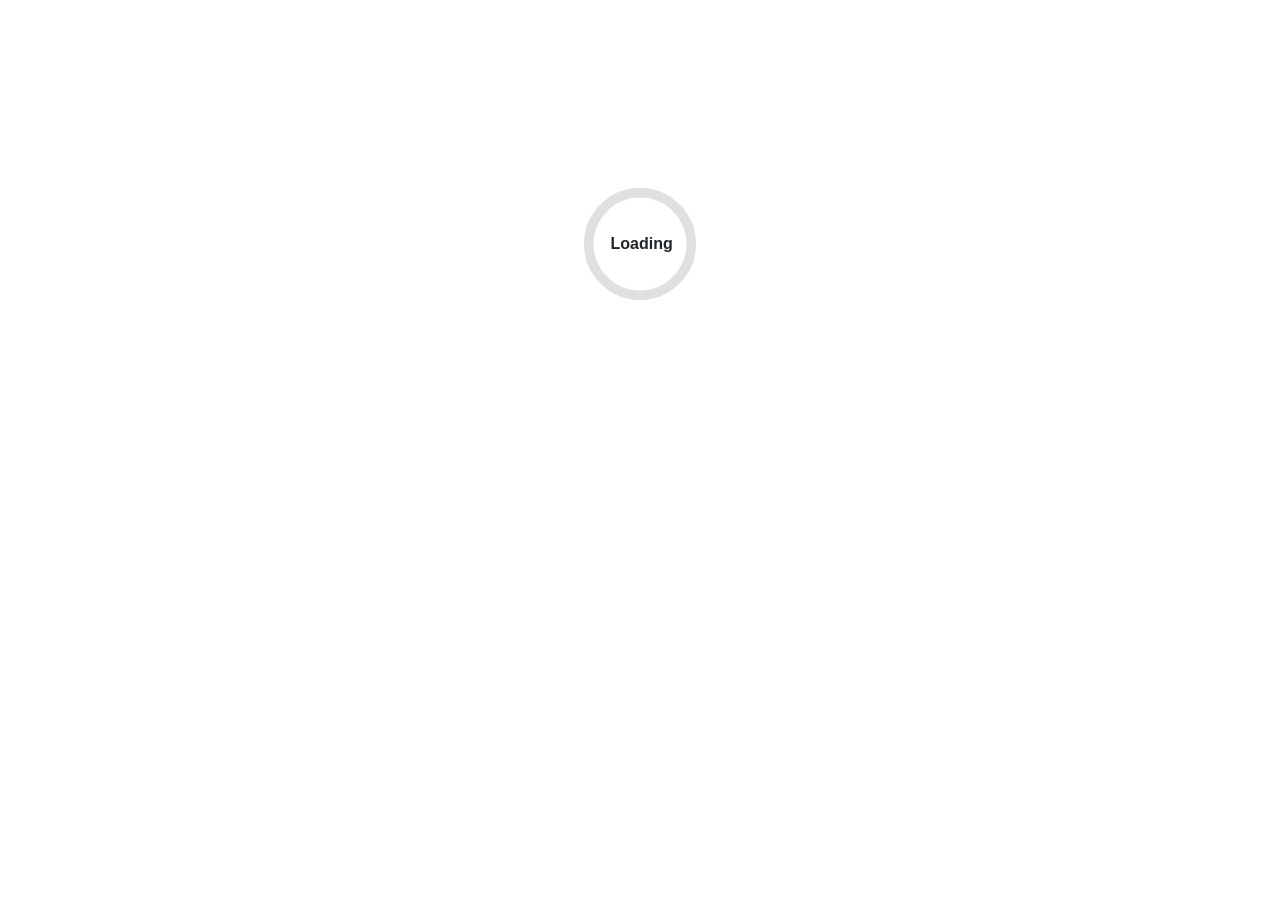
==== index.html @ 41052940 "no message" ====
<!DOCTYPE html>
<html lang="en">

<head>
    <meta charset="utf-8" />
    <meta name="viewport" content="width=device-width, initial-scale=1.0" />
    <title>BlazorApp1</title>
    <base href="/" />
    <link rel="stylesheet" href="css/bootstrap/bootstrap.min.css" />
    <link rel="stylesheet" href="css/app.css" />
    <link rel="icon" type="image/png" href="favicon.png" />
    <link href="BlazorApp1.styles.css" rel="stylesheet" />
</head>

<body>
    <div id="app">
        <svg class="loading-progress">
            <circle r="40%" cx="50%" cy="50%" />
            <circle r="40%" cx="50%" cy="50%" />
        </svg>
        <div class="loading-progress-text"></div>
    </div>

    <div id="blazor-error-ui">
        An unhandled error has occurred.
        <a href="" class="reload">Reload</a>
        <a class="dismiss">🗙</a>
    </div>
    <script src="_framework/blazor.webassembly.js"></script>
</body>

</html>
---- css/app.css ----
html, body {
    font-family: 'Helvetica Neue', Helvetica, Arial, sans-serif;
}

h1:focus {
    outline: none;
}

a, .btn-link {
    color: #0071c1;
}

.btn-primary {
    color: #fff;
    background-color: #1b6ec2;
    border-color: #1861ac;
}

.btn:focus, .btn:active:focus, .btn-link.nav-link:focus, .form-control:focus, .form-check-input:focus {
  box-shadow: 0 0 0 0.1rem white, 0 0 0 0.25rem #258cfb;
}

.content {
    padding-top: 1.1rem;
}

.valid.modified:not([type=checkbox]) {
    outline: 1px solid #26b050;
}

.invalid {
    outline: 1px solid red;
}

.validation-message {
    color: red;
}

#blazor-error-ui {
    background: lightyellow;
    bottom: 0;
    box-shadow: 0 -1px 2px rgba(0, 0, 0, 0.2);
    display: none;
    left: 0;
    padding: 0.6rem 1.25rem 0.7rem 1.25rem;
    position: fixed;
    width: 100%;
    z-index: 1000;
}

    #blazor-error-ui .dismiss {
        cursor: pointer;
        position: absolute;
        right: 0.75rem;
        top: 0.5rem;
    }

.blazor-error-boundary {
    background: url([data-uri]) no-repeat 1rem/1.8rem, #b32121;
    padding: 1rem 1rem 1rem 3.7rem;
    color: white;
}

    .blazor-error-boundary::after {
        content: "An error has occurred."
    }

.loading-progress {
    position: relative;
    display: block;
    width: 8rem;
    height: 8rem;
    margin: 20vh auto 1rem auto;
}

    .loading-progress circle {
        fill: none;
        stroke: #e0e0e0;
        stroke-width: 0.6rem;
        transform-origin: 50% 50%;
        transform: rotate(-90deg);
    }

        .loading-progress circle:last-child {
            stroke: #1b6ec2;
            stroke-dasharray: calc(3.141 * var(--blazor-load-percentage, 0%) * 0.8), 500%;
            transition: stroke-dasharray 0.05s ease-in-out;
        }

.loading-progress-text {
    position: absolute;
    text-align: center;
    font-weight: bold;
    inset: calc(20vh + 3.25rem) 0 auto 0.2rem;
}

    .loading-progress-text:after {
        content: var(--blazor-load-percentage-text, "Loading");
    }

code {
    color: #c02d76;
}
---- BlazorApp1.styles.css ----
/* /Layout/MainLayout.razor.rz.scp.css */
.page[b-5383j6hyu8] {
    position: relative;
    display: flex;
    flex-direction: column;
}

main[b-5383j6hyu8] {
    flex: 1;
}

.sidebar[b-5383j6hyu8] {
    background-image: linear-gradient(180deg, rgb(5, 39, 103) 0%, #3a0647 70%);
}

.top-row[b-5383j6hyu8] {
    background-color: #f7f7f7;
    border-bottom: 1px solid #d6d5d5;
    justify-content: flex-end;
    height: 3.5rem;
    display: flex;
    align-items: center;
}

    .top-row[b-5383j6hyu8]  a, .top-row[b-5383j6hyu8]  .btn-link {
        white-space: nowrap;
        margin-left: 1.5rem;
        text-decoration: none;
    }

    .top-row[b-5383j6hyu8]  a:hover, .top-row[b-5383j6hyu8]  .btn-link:hover {
        text-decoration: underline;
    }

    .top-row[b-5383j6hyu8]  a:first-child {
        overflow: hidden;
        text-overflow: ellipsis;
    }

@media (max-width: 640.98px) {
    .top-row[b-5383j6hyu8] {
        justify-content: space-between;
    }

    .top-row[b-5383j6hyu8]  a, .top-row[b-5383j6hyu8]  .btn-link {
        margin-left: 0;
    }
}

@media (min-width: 641px) {
    .page[b-5383j6hyu8] {
        flex-direction: row;
    }

    .sidebar[b-5383j6hyu8] {
        width: 250px;
        height: 100vh;
        position: sticky;
        top: 0;
    }

    .top-row[b-5383j6hyu8] {
        position: sticky;
        top: 0;
        z-index: 1;
    }

    .top-row.auth[b-5383j6hyu8]  a:first-child {
        flex: 1;
        text-align: right;
        width: 0;
    }

    .top-row[b-5383j6hyu8], article[b-5383j6hyu8] {
        padding-left: 2rem !important;
        padding-right: 1.5rem !important;
    }
}
/* /Layout/NavMenu.razor.rz.scp.css */
.navbar-toggler[b-da4la3n260] {
    background-color: rgba(255, 255, 255, 0.1);
}

.top-row[b-da4la3n260] {
    height: 3.5rem;
    background-color: rgba(0,0,0,0.4);
}

.navbar-brand[b-da4la3n260] {
    font-size: 1.1rem;
}

.bi[b-da4la3n260] {
    display: inline-block;
    position: relative;
    width: 1.25rem;
    height: 1.25rem;
    margin-right: 0.75rem;
    top: -1px;
    background-size: cover;
}

.bi-house-door-fill-nav-menu[b-da4la3n260] {
    background-image: url("data:image/svg+xml,%3Csvg xmlns='http://www.w3.org/2000/svg' width='16' height='16' fill='white' class='bi bi-house-door-fill' viewBox='0 0 16 16'%3E%3Cpath d='M6.5 14.5v-3.505c0-.245.25-.495.5-.495h2c.25 0 .5.25.5.5v3.5a.5.5 0 0 0 .5.5h4a.5.5 0 0 0 .5-.5v-7a.5.5 0 0 0-.146-.354L13 5.793V2.5a.5.5 0 0 0-.5-.5h-1a.5.5 0 0 0-.5.5v1.293L8.354 1.146a.5.5 0 0 0-.708 0l-6 6A.5.5 0 0 0 1.5 7.5v7a.5.5 0 0 0 .5.5h4a.5.5 0 0 0 .5-.5Z'/%3E%3C/svg%3E");
}

.bi-plus-square-fill-nav-menu[b-da4la3n260] {
    background-image: url("data:image/svg+xml,%3Csvg xmlns='http://www.w3.org/2000/svg' width='16' height='16' fill='white' class='bi bi-plus-square-fill' viewBox='0 0 16 16'%3E%3Cpath d='M2 0a2 2 0 0 0-2 2v12a2 2 0 0 0 2 2h12a2 2 0 0 0 2-2V2a2 2 0 0 0-2-2H2zm6.5 4.5v3h3a.5.5 0 0 1 0 1h-3v3a.5.5 0 0 1-1 0v-3h-3a.5.5 0 0 1 0-1h3v-3a.5.5 0 0 1 1 0z'/%3E%3C/svg%3E");
}

.bi-list-nested-nav-menu[b-da4la3n260] {
    background-image: url("data:image/svg+xml,%3Csvg xmlns='http://www.w3.org/2000/svg' width='16' height='16' fill='white' class='bi bi-list-nested' viewBox='0 0 16 16'%3E%3Cpath fill-rule='evenodd' d='M4.5 11.5A.5.5 0 0 1 5 11h10a.5.5 0 0 1 0 1H5a.5.5 0 0 1-.5-.5zm-2-4A.5.5 0 0 1 3 7h10a.5.5 0 0 1 0 1H3a.5.5 0 0 1-.5-.5zm-2-4A.5.5 0 0 1 1 3h10a.5.5 0 0 1 0 1H1a.5.5 0 0 1-.5-.5z'/%3E%3C/svg%3E");
}

.nav-item[b-da4la3n260] {
    font-size: 0.9rem;
    padding-bottom: 0.5rem;
}

    .nav-item:first-of-type[b-da4la3n260] {
        padding-top: 1rem;
    }

    .nav-item:last-of-type[b-da4la3n260] {
        padding-bottom: 1rem;
    }

    .nav-item[b-da4la3n260]  a {
        color: #d7d7d7;
        border-radius: 4px;
        height: 3rem;
        display: flex;
        align-items: center;
        line-height: 3rem;
    }

.nav-item[b-da4la3n260]  a.active {
    background-color: rgba(255,255,255,0.37);
    color: white;
}

.nav-item[b-da4la3n260]  a:hover {
    background-color: rgba(255,255,255,0.1);
    color: white;
}

@media (min-width: 641px) {
    .navbar-toggler[b-da4la3n260] {
        display: none;
    }

    .collapse[b-da4la3n260] {
        /* Never collapse the sidebar for wide screens */
        display: block;
    }
    
    .nav-scrollable[b-da4la3n260] {
        /* Allow sidebar to scroll for tall menus */
        height: calc(100vh - 3.5rem);
        overflow-y: auto;
    }
}
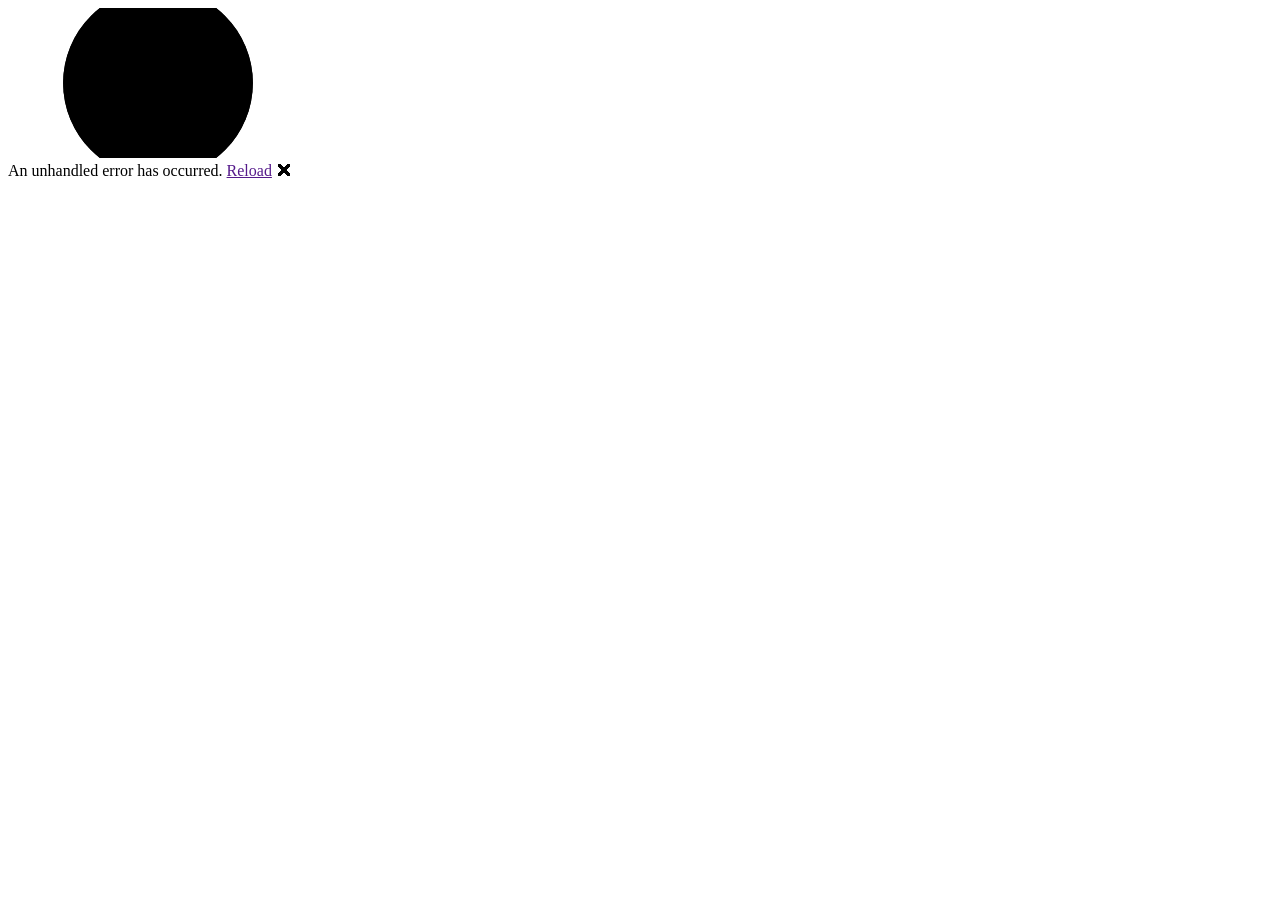
==== commit 0ad63555: "Update index.html" ====
--- a/index.html
+++ b/index.html
@@ -5,7 +5,7 @@
     <meta charset="utf-8" />
     <meta name="viewport" content="width=device-width, initial-scale=1.0" />
     <title>BlazorApp1</title>
-    <base href="/" />
+    <base href="/TestHost/" />
     <link rel="stylesheet" href="css/bootstrap/bootstrap.min.css" />
     <link rel="stylesheet" href="css/app.css" />
     <link rel="icon" type="image/png" href="favicon.png" />
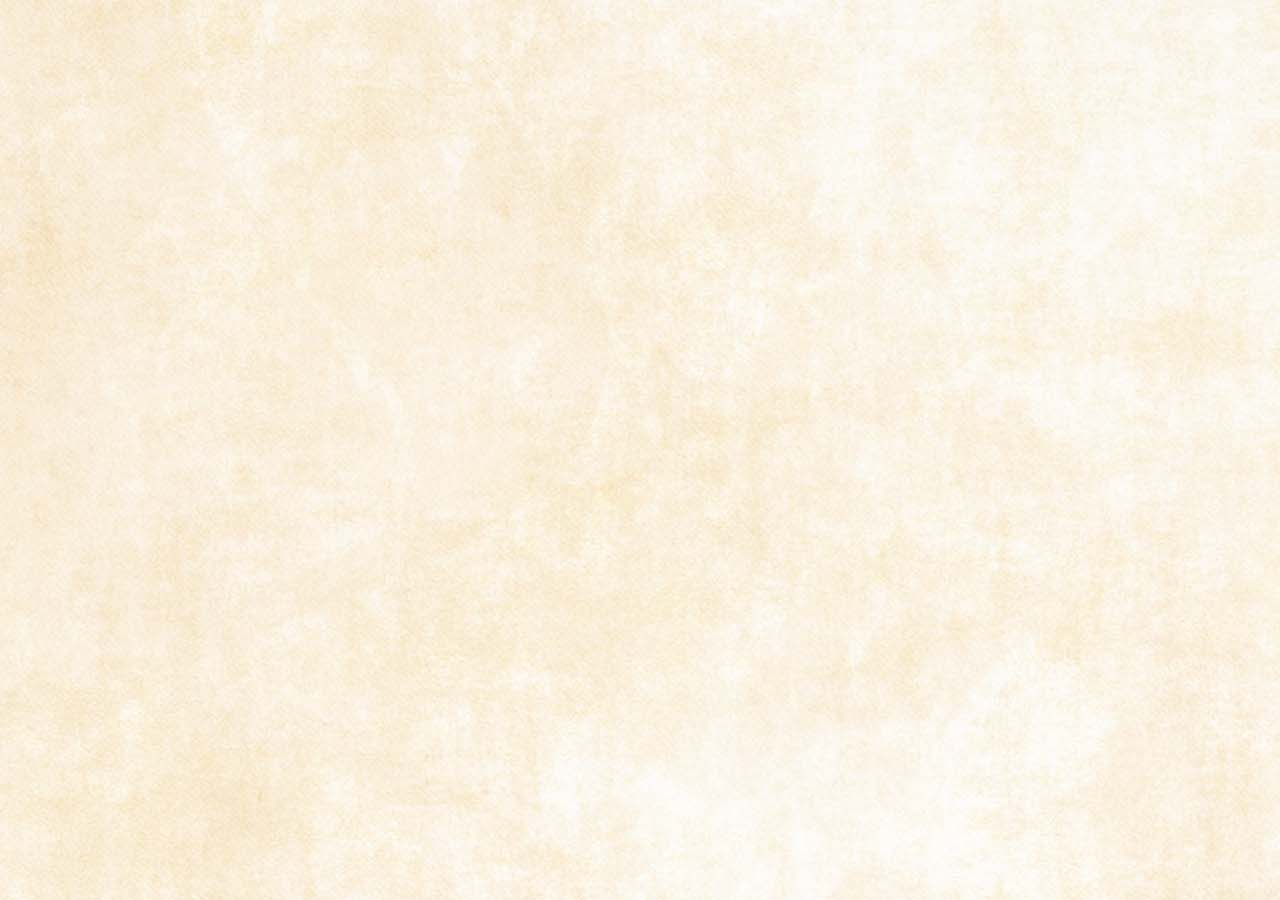
==== commit af3ff598: "no message" ====
--- a/index.html
+++ b/index.html
@@ -4,28 +4,29 @@
 <head>
     <meta charset="utf-8" />
     <meta name="viewport" content="width=device-width, initial-scale=1.0" />
-    <title>BlazorApp1</title>
-    <base href="/TestHost/" />
-    <link rel="stylesheet" href="css/bootstrap/bootstrap.min.css" />
+    <title>DongHoLePhuocHai</title>
+    <base href="/" />
+    <!--<link rel="stylesheet" href="css/bootstrap/bootstrap.min.css" />-->
     <link rel="stylesheet" href="css/app.css" />
     <link rel="icon" type="image/png" href="favicon.png" />
-    <link href="BlazorApp1.styles.css" rel="stylesheet" />
+    <link href="DongHoLePhuocHai.styles.css" rel="stylesheet" />
+    <link rel="stylesheet" href="css/styles.css" />
 </head>
 
 <body>
     <div id="app">
-        <svg class="loading-progress">
+        <!--<svg class="loading-progress">
             <circle r="40%" cx="50%" cy="50%" />
             <circle r="40%" cx="50%" cy="50%" />
         </svg>
-        <div class="loading-progress-text"></div>
+        <div class="loading-progress-text"></div>-->
     </div>
 
-    <div id="blazor-error-ui">
+    <!--<div id="blazor-error-ui">
         An unhandled error has occurred.
         <a href="" class="reload">Reload</a>
         <a class="dismiss">🗙</a>
-    </div>
+    </div>-->
     <script src="_framework/blazor.webassembly.js"></script>
 </body>
 
--- a/DongHoLePhuocHai.styles.css
+++ b/DongHoLePhuocHai.styles.css
@@ -0,0 +1,162 @@
+/* /Layout/MainLayout.razor.rz.scp.css */
+.page[b-yko1jtygsa] {
+    position: relative;
+    display: flex;
+    flex-direction: column;
+}
+
+main[b-yko1jtygsa] {
+    flex: 1;
+}
+
+.sidebar[b-yko1jtygsa] {
+    background-image: linear-gradient(180deg, rgb(5, 39, 103) 0%, #3a0647 70%);
+}
+
+.top-row[b-yko1jtygsa] {
+    background-color: #f7f7f7;
+    border-bottom: 1px solid #d6d5d5;
+    justify-content: flex-end;
+    height: 3.5rem;
+    display: flex;
+    align-items: center;
+}
+
+    .top-row[b-yko1jtygsa]  a, .top-row[b-yko1jtygsa]  .btn-link {
+        white-space: nowrap;
+        margin-left: 1.5rem;
+        text-decoration: none;
+    }
+
+    .top-row[b-yko1jtygsa]  a:hover, .top-row[b-yko1jtygsa]  .btn-link:hover {
+        text-decoration: underline;
+    }
+
+    .top-row[b-yko1jtygsa]  a:first-child {
+        overflow: hidden;
+        text-overflow: ellipsis;
+    }
+
+@media (max-width: 640.98px) {
+    .top-row[b-yko1jtygsa] {
+        justify-content: space-between;
+    }
+
+    .top-row[b-yko1jtygsa]  a, .top-row[b-yko1jtygsa]  .btn-link {
+        margin-left: 0;
+    }
+}
+
+@media (min-width: 641px) {
+    .page[b-yko1jtygsa] {
+        flex-direction: row;
+    }
+
+    .sidebar[b-yko1jtygsa] {
+        width: 250px;
+        height: 100vh;
+        position: sticky;
+        top: 0;
+    }
+
+    .top-row[b-yko1jtygsa] {
+        position: sticky;
+        top: 0;
+        z-index: 1;
+    }
+
+    .top-row.auth[b-yko1jtygsa]  a:first-child {
+        flex: 1;
+        text-align: right;
+        width: 0;
+    }
+
+    .top-row[b-yko1jtygsa], article[b-yko1jtygsa] {
+        padding-left: 2rem !important;
+        padding-right: 1.5rem !important;
+    }
+}
+/* /Layout/NavMenu.razor.rz.scp.css */
+.navbar-toggler[b-q1owa96uet] {
+    background-color: rgba(255, 255, 255, 0.1);
+}
+
+.top-row[b-q1owa96uet] {
+    height: 3.5rem;
+    background-color: rgba(0,0,0,0.4);
+}
+
+.navbar-brand[b-q1owa96uet] {
+    font-size: 1.1rem;
+}
+
+.bi[b-q1owa96uet] {
+    display: inline-block;
+    position: relative;
+    width: 1.25rem;
+    height: 1.25rem;
+    margin-right: 0.75rem;
+    top: -1px;
+    background-size: cover;
+}
+
+.bi-house-door-fill-nav-menu[b-q1owa96uet] {
+    background-image: url("data:image/svg+xml,%3Csvg xmlns='http://www.w3.org/2000/svg' width='16' height='16' fill='white' class='bi bi-house-door-fill' viewBox='0 0 16 16'%3E%3Cpath d='M6.5 14.5v-3.505c0-.245.25-.495.5-.495h2c.25 0 .5.25.5.5v3.5a.5.5 0 0 0 .5.5h4a.5.5 0 0 0 .5-.5v-7a.5.5 0 0 0-.146-.354L13 5.793V2.5a.5.5 0 0 0-.5-.5h-1a.5.5 0 0 0-.5.5v1.293L8.354 1.146a.5.5 0 0 0-.708 0l-6 6A.5.5 0 0 0 1.5 7.5v7a.5.5 0 0 0 .5.5h4a.5.5 0 0 0 .5-.5Z'/%3E%3C/svg%3E");
+}
+
+.bi-plus-square-fill-nav-menu[b-q1owa96uet] {
+    background-image: url("data:image/svg+xml,%3Csvg xmlns='http://www.w3.org/2000/svg' width='16' height='16' fill='white' class='bi bi-plus-square-fill' viewBox='0 0 16 16'%3E%3Cpath d='M2 0a2 2 0 0 0-2 2v12a2 2 0 0 0 2 2h12a2 2 0 0 0 2-2V2a2 2 0 0 0-2-2H2zm6.5 4.5v3h3a.5.5 0 0 1 0 1h-3v3a.5.5 0 0 1-1 0v-3h-3a.5.5 0 0 1 0-1h3v-3a.5.5 0 0 1 1 0z'/%3E%3C/svg%3E");
+}
+
+.bi-list-nested-nav-menu[b-q1owa96uet] {
+    background-image: url("data:image/svg+xml,%3Csvg xmlns='http://www.w3.org/2000/svg' width='16' height='16' fill='white' class='bi bi-list-nested' viewBox='0 0 16 16'%3E%3Cpath fill-rule='evenodd' d='M4.5 11.5A.5.5 0 0 1 5 11h10a.5.5 0 0 1 0 1H5a.5.5 0 0 1-.5-.5zm-2-4A.5.5 0 0 1 3 7h10a.5.5 0 0 1 0 1H3a.5.5 0 0 1-.5-.5zm-2-4A.5.5 0 0 1 1 3h10a.5.5 0 0 1 0 1H1a.5.5 0 0 1-.5-.5z'/%3E%3C/svg%3E");
+}
+
+.nav-item[b-q1owa96uet] {
+    font-size: 0.9rem;
+    padding-bottom: 0.5rem;
+}
+
+    .nav-item:first-of-type[b-q1owa96uet] {
+        padding-top: 1rem;
+    }
+
+    .nav-item:last-of-type[b-q1owa96uet] {
+        padding-bottom: 1rem;
+    }
+
+    .nav-item[b-q1owa96uet]  a {
+        color: #d7d7d7;
+        border-radius: 4px;
+        height: 3rem;
+        display: flex;
+        align-items: center;
+        line-height: 3rem;
+    }
+
+.nav-item[b-q1owa96uet]  a.active {
+    background-color: rgba(255,255,255,0.37);
+    color: white;
+}
+
+.nav-item[b-q1owa96uet]  a:hover {
+    background-color: rgba(255,255,255,0.1);
+    color: white;
+}
+
+@media (min-width: 641px) {
+    .navbar-toggler[b-q1owa96uet] {
+        display: none;
+    }
+
+    .collapse[b-q1owa96uet] {
+        /* Never collapse the sidebar for wide screens */
+        display: block;
+    }
+    
+    .nav-scrollable[b-q1owa96uet] {
+        /* Allow sidebar to scroll for tall menus */
+        height: calc(100vh - 3.5rem);
+        overflow-y: auto;
+    }
+}
--- a/css/styles.css
+++ b/css/styles.css
@@ -0,0 +1,676 @@
+﻿@font-face {
+  font-family: HurmeGeometricSans4;
+  src: url("font/iCielHurmeGeometricSans4-Regular.otf") format("opentype");
+}
+
+@font-face {
+  font-family: HurmeGeometricSans4;
+  font-weight: bold;
+  src: url("font/iCielHurmeGeometricSans4-Bold.otf") format("opentype");
+}
+@font-face {
+  font-family: HurmeGeometricSans4-Oblique;
+  src: url("font/iCielHurmeGeometricSans4-RegularOblique.otf") format("opentype");
+}
+
+@font-face {
+  font-family: HurmeGeometricSans4-Oblique;
+  font-weight: bold;
+  src: url("font/iCielHurmeGeometricSans4-BoldOblique.otf") format("opentype");
+}
+body {
+  margin: 0;
+  padding: 0;
+  background-image: url("img/main_bg.jpg");
+  background-repeat: no-repeat;
+  background-color: #fff;
+  background-position: top left;
+  font-family: "HurmeGeometricSans4";  
+  font-weight: 400;
+  color: #212529;
+  text-align: left;
+  font-size: 16px;
+}
+body.bg-home{
+	background-image: url("img/main_bg_home.jpg");
+	background-size: cover;
+}
+body.bg-about{
+	background-image: url("img/main_bg_about.jpg");
+	background-size: cover;
+	background-position: top center;
+}
+.container{width:100%; margin:auto}
+@media (min-width:576px){.container{max-width:560px}}@media (min-width:768px){.container{max-width:720px}}@media (min-width:992px){.container{max-width:960px}}@media (min-width:1200px){.container{max-width:1140px}}
+.bgtren{width:100%; background-image:url("img/bgtren.png"); background-size: 100%; background-repeat: no-repeat; margin:auto}
+.row{display:-ms-flexbox;display:flex;-ms-flex-wrap:wrap;flex-wrap:wrap; margin:auto}
+.nav{display:-ms-flexbox;display:flex;-ms-flex-wrap:wrap;flex-wrap:wrap;padding-left:0;margin-bottom:0;list-style:none}
+.col-md-c1{position:relative;width:100%; margin:auto}
+.col-md-1{-ms-flex:0 0 20%;flex:0 0 20%;max-width:20%; margin:auto}
+.col-md-2{-ms-flex:0 0 40%;flex:0 0 40%;max-width:40%}
+.col-md-3{-ms-flex:0 0 40%;flex:0 0 40%;max-width:40%}
+.col-md-4{-ms-flex:0 0 50%;flex:0 0 50%;max-width:50%}
+.col-md-5{-ms-flex:0 0 60%;flex:0 0 60%;max-width:60%}
+.col-md-6{-ms-flex:0 0 50%;flex:0 0 50%;max-width:50%}
+.col-md-7{-ms-flex:0 0 40%;flex:0 0 40%;max-width:40%; margin:auto}
+.col-md-8{-ms-flex:0 0 100%;flex:0 0 100%;max-width:100%;margin:auto}
+.col-md-9{-ms-flex:0 0 30%;flex:0 0 30%;max-width:30%;padding-right:1.666666%;padding-left:1.666666%}
+.col-md-10{-ms-flex:0 0 23%;flex:0 0 23%;max-width:23%;position:relative;width:100%; padding-right:1%;padding-left:1%}
+.col-md-11{-ms-flex:0 0 70%;flex:0 0 70%;max-width:70%;margin:auto}
+.col-md-12{-ms-flex:0 0 25%;flex:0 0 25%;max-width:25%;}
+.col-md-13{-ms-flex:0 0 25%;flex:0 0 25%;max-width:25%; border-bottom: 1px solid #ccc; padding:10px; color:#5e784f;}
+.col-md-14{-ms-flex:0 0 60%;flex:0 0 60%;max-width:60%; border-bottom: 1px solid #ccc; padding:10px; color:#5e784f; font-weight:bold}
+.col-md-15{-ms-flex:0 0 10%;flex:0 0 10%;max-width:10%; border-bottom: 1px solid #ccc; padding:10px; color:#5e784f;margin:auto}
+.col-md-16{-ms-flex:0 0 40%;flex:0 0 40%;max-width:40%; border-bottom: 1px solid #ccc; padding:10px; color:#5e784f;}
+.col-md-16 a{color:#5e784f; text-decoration:none}
+.col-md-17{-ms-flex:0 0 15%;flex:0 0 15%;max-width:15%; border-bottom: 1px solid #ccc; padding:10px; color:#5e784f;margin:auto}
+.col-md-18{-ms-flex:0 0 20%;flex:0 0 20%;max-width:20%; border-bottom: 1px solid #ccc; padding:10px; color:#5e784f;margin:auto}
+
+@media only screen and (max-width: 767px){
+	.bgtren{height:180px}
+	.logo{display: block; margin:auto; width:100%;vertical-align: middle; padding-top:10px; padding-bottom:20px}
+	.logo_img {width:200px}
+	.bgtren{max-height:200px; background-image:url("img/logo-footer.html"); background-repeat: no-repeat; margin:auto}
+    .col-md-2,.col-md-4,.col-md-5,.col-md-7,.col-md-8,.col-md-9,.col-md-11,.col-md-12,.pagination{float: none; -ms-flex:0 0 95%;flex:0 0 95%;max-width:95%;margin:auto}
+	.col-md-13{-ms-flex:0 0 25%;flex:0 0 25%;max-width:25%; border-bottom: 1px solid #ccc; padding:5px; color:#5e784f;}
+	.col-md-14{-ms-flex:0 0 65%;flex:0 0 65%;max-width:65%; border-bottom: 1px solid #ccc; padding:5px; color:#5e784f; font-weight:bold}
+	.col-md-15{-ms-flex:0 0 10%;flex:0 0 10%;max-width:10%; border-bottom: 1px solid #ccc; padding:5px; color:#5e784f;margin:auto}
+	.col-md-16{-ms-flex:0 0 56%;flex:0 0 56%;max-width:56%; border-bottom: 1px solid #ccc; padding:5px; color:#5e784f;}
+	.col-md-17{-ms-flex:0 0 25%;flex:0 0 25%;max-width:25%; border-bottom: 1px solid #ccc; padding:5px; color:#5e784f;margin:auto}
+    .col-md-1, .col-md-3, .card-text, .col-md-18{display:none}
+    .col-md-10{float: none; -ms-flex:0 0 95%;flex:0 0 95%;max-width:95%; padding-bottom:10px; margin:auto}
+	.link-content-more{margin-top:5px;}
+}
+@media (min-width:768px) and (max-width:991px){
+	.bgtren{height:250px}
+	.logo{display: block; margin:auto; width:100%;vertical-align: middle; padding-top:10px; padding-bottom:20px}
+	.logo_img {width:200px; padding-top:20px}
+	.col-md-1{-ms-flex:0 0 30%;flex:0 0 30%;max-width:30%; margin:auto; padding-top:10px}
+	.col-md-2{-ms-flex:0 0 70%;flex:0 0 70%;max-width:70%}
+	.col-md-3, .card-text, .col-md-18{display:none}
+	.col-md-13{-ms-flex:0 0 25%;flex:0 0 25%;max-width:25%; border-bottom: 1px solid #ccc; padding:5px; color:#5e784f;}
+	.col-md-14{-ms-flex:0 0 65%;flex:0 0 65%;max-width:65%; border-bottom: 1px solid #ccc; padding:5px; color:#5e784f; font-weight:bold}
+	.col-md-15{-ms-flex:0 0 10%;flex:0 0 10%;max-width:10%; border-bottom: 1px solid #ccc; padding:5px; color:#5e784f;margin:auto}
+	.col-md-16{-ms-flex:0 0 56%;flex:0 0 56%;max-width:56%; border-bottom: 1px solid #ccc; padding:5px; color:#5e784f;}
+	.col-md-17{-ms-flex:0 0 25%;flex:0 0 25%;max-width:25%; border-bottom: 1px solid #ccc; padding:5px; color:#5e784f;margin:auto}
+}
+@media (min-width:992px) and (max-width:1199px){
+	.bgtren{height:300px}
+	.logo{display: block; margin:auto; width:100%;vertical-align: middle; padding-top:50px}
+	.logo_img{width:250px}
+	.col-md-18{display:none}
+	.col-md-13{-ms-flex:0 0 25%;flex:0 0 25%;max-width:25%; border-bottom: 1px solid #ccc; padding:5px; color:#5e784f;}
+	.col-md-14{-ms-flex:0 0 65%;flex:0 0 65%;max-width:65%; border-bottom: 1px solid #ccc; padding:5px; color:#5e784f; font-weight:bold}
+	.col-md-15{-ms-flex:0 0 10%;flex:0 0 10%;max-width:10%; border-bottom: 1px solid #ccc; padding:5px; color:#5e784f;margin:auto}
+	.col-md-16{-ms-flex:0 0 56%;flex:0 0 56%;max-width:56%; border-bottom: 1px solid #ccc; padding:5px; color:#5e784f;}
+	.col-md-17{-ms-flex:0 0 25%;flex:0 0 25%;max-width:25%; border-bottom: 1px solid #ccc; padding:5px; color:#5e784f;margin:auto}
+}
+@media (min-width:1200px){
+	.bgtren{height:450px}
+	.logo{display: block; margin:auto; width:100%;vertical-align: middle; padding-top:60px}
+	.logo_img{width:400px}
+}
+@media (min-width:1600px){
+	.bgtren{height:500px}
+	.logo{display: block; margin:auto; width:100%;vertical-align: middle; padding-top:60px}
+	.logo_img{width:500px}
+}
+.justify-content-center{-ms-flex-pack:center!important;justify-content:center!important}
+.justify-content-between{-ms-flex-pack:justify!important;justify-content:space-between!important}
+.tab-page{
+  background-image: url("img/tab-bg.png");
+  background-repeat: no-repeat;
+  background-position: top center;
+  width: 186px;
+  height: 60px;
+  text-align: center;
+  line-height: 46px;
+}
+.tab-page.active{
+  background-image: url("img/tab-bg-active.png");
+}
+.tab-page:hover{
+  background-image: url("img/tab-bg-active.png");
+}
+.tab-page a{
+  font-family: "HurmeGeometricSans4";
+  font-size: 16px;
+  color: #fff;
+  font-weight: bold;
+  text-transform: uppercase;
+  text-decoration: none;
+}
+.tab-page a:hover{
+  text-decoration: none;
+}
+.tab-page-long1{
+  background-image: url("img/tab-bg-long1.png");
+  background-size: cover;
+  background-repeat: no-repeat;
+  background-position: top left;
+  width: 250px;
+  height: 60px;
+  text-align: center;
+  line-height: 70px;
+}
+.tab-page-long1.active{
+  background-image: url("img/tab-bg-long1.png");
+}
+.tab-page-long1:hover{
+  background-image: url("img/tab-bg-long1.png");
+}
+.tab-page-long1 a{
+  font-family: "HurmeGeometricSans4";
+  font-size: 22px;
+  color: #5e784f;
+  font-weight: bold;
+  text-transform: uppercase;
+  text-decoration: none;
+}
+.tab-page-long1 a:hover{
+  text-decoration: none;
+}
+.tab-page-long{
+  background-image: url("img/tab-bg-long.png");
+  background-repeat: no-repeat;
+  background-position: top left;
+  width: 225px;
+  height: 60px;
+  text-align: center;
+  line-height: 42px;
+}
+.tab-page-long.active{
+  background-image: url("img/tab-bg-long-active.png");
+}
+.tab-page-long:hover{
+  background-image: url("img/tab-bg-long-active.png");
+}
+.tab-page-long a{
+  font-family: "HurmeGeometricSans4";
+  font-size: 15px;
+  color: #fff;
+  font-weight: bold;
+  text-transform: uppercase;
+  text-decoration: none;
+}
+.tab-page-long a:hover{
+  text-decoration: none;
+}
+.xemtiep{
+  background-image: url("img/xemtiep.png");
+  background-size: cover;
+  background-repeat: no-repeat;
+  background-position: top left;
+  width: 90px;
+  height: 30px;
+  text-align: center;
+  line-height: 25px;
+}
+.xemtiep.active{
+  background-image: url("img/xemtiep1.png");
+}
+.xemtiep:hover{
+  background-image: url("img/xemtiep1.png");
+}
+.xemtiep a{
+  font-family: "HurmeGeometricSans4";
+  font-size: 13px;
+  color: #5e784f;
+  text-transform: uppercase;
+  font-weight:bold;
+  text-decoration: none;
+}
+.xemtiep a:hover{
+  text-decoration: none;
+}
+.footer{
+  min-height: 220px;
+  background: url("img/bg_footer.png") #ab7c2c repeat-x;
+  background-position: bottom;
+}
+.footer-title{
+  font-family: "HurmeGeometricSans4";
+  color: #f5cf7c;
+  font-size: 16px;
+  font-weight: bold;
+}
+.footer-text{
+  padding: 0px;
+  margin: 0;
+  font-family: "HurmeGeometricSans4";
+  color: #f5cf7c;
+  font-size: 13px;
+  font-weight: normal;
+  text-decoration:none;
+  line-height:1.5;
+}
+.footer ul {
+  list-style-type: none;
+  padding-left: 0;
+  line-height: 30px;
+}
+.footer a{
+  color: #f5cf7c;
+  font-size: 13px;
+  font-weight: normal;
+  text-decoration:none;
+}
+.title-content{
+  font-family: "HurmeGeometricSans4";
+  font-size: 13px;
+  color: #4c4c4c;
+  text-align:justify;
+  line-height:2;
+}
+.title-news{
+  color: #ab7c2c;
+  font-size: 22px;
+}
+.card{
+  border: none;
+  background: none;
+  font-family: "HurmeGeometricSans4";  
+  text-decoration:none;
+}
+.card-title a{
+  font-family: "HurmeGeometricSans4";
+  font-size: 15px;
+  padding: 5px 0 5px 0;
+  margin: 0;
+  color: #5e784f;
+  font-weight:500;
+  text-height:2;
+  text-decoration:none;
+  text-transform:uppercase;
+}
+.card-title a:hover{
+  color: #ab7c2c;
+  text-decoration:none;
+}
+.card-text{
+  font-family: "HurmeGeometricSans4";
+  font-size: 13px;
+  color: #4c4c4c;
+  font-weight: normal;
+  line-height:2;
+}
+.card-img-top{width:100%;border-top-left-radius:calc(.5rem - 1px);border-top-right-radius:calc(.5rem - 1px); border-bottom-left-radius:calc(.5rem - 1px); border-bottom-right-radius:calc(.5rem - 1px)}
+.card-img-top_home {
+    height: 100%;
+    max-height: 200px;
+}
+.overlay {
+    position: absolute;
+    top: 0;
+    bottom: 0;
+    left: 0;
+    right: 0;
+    height: 100%;
+    width: 100%;
+    opacity: 0;
+    transition: .5s ease;
+    background-color: #000;
+	border-top-left-radius:calc(.5rem - 1px);border-top-right-radius:calc(.5rem - 1px); border-bottom-left-radius:calc(.5rem - 1px); border-bottom-right-radius:calc(.5rem - 1px)
+}
+.card:hover .overlay {
+    opacity: 0.7;
+}
+.card .text {
+    color: white;
+    font-size: 15px;
+    position: absolute;
+    top: 50%;
+    left: 50%;
+    -webkit-transform: translate(-50%, -50%);
+    -ms-transform: translate(-50%, -50%);
+    transform: translate(-50%, -50%);
+    text-align: center;
+	text-transform:uppercase;
+}
+.card .text:first-letter {
+    text-transform: uppercase;
+}
+.title-content-tintuc{
+  font-size: 22px;
+  color: #ab7c2c;
+  font-weight: 600;
+  padding: 20px 0px 0px 0px;
+  text-decoration:none;
+}
+.title-content-tintuc a{
+  font-size: 22px;
+  color: #ab7c2c;
+  font-weight: 600;
+  padding: 20px 0px 0px 0px;
+  text-decoration:none;
+}
+.tintuc-dec{
+  font-family: "HurmeGeometricSans4";
+  font-weight: normal;
+  font-size: 13px;
+  padding: 15px 0 15px 0;
+  margin: 0;
+  color: #ab7c2c;
+  border-bottom: 1px solid #a1a1a1;
+}
+.dec-content{
+  padding-top: 10px;
+  padding-bottom: 10px;
+  font-size: 13px;
+  color: #4c4c4c;
+  font-weight: normal;
+  line-height:2;
+}
+.dec-content img{width: 95%;}
+.title-content-more{
+  color: #ab7c2c;
+  font-size: 16px;
+  font-weight: normal;
+  text-transform: uppercase;
+}
+.list-content-more{
+  margin-top: 10px;
+}
+.item-content-more{
+  margin-top: 10px; margin-bottom:15px;
+}
+.img-content-more{
+  width: 80px;
+}
+.link-content-more{
+	margin-top:10px;
+}
+.link-content-more a{
+  font-size: 14px;
+  color: #4b4b4b;
+  font-weight: 500;
+  text-decoration:none;
+}
+.giapha a{
+  font-size: 15px;
+  font-weight: 500;
+  color:#5e784f;
+  text-decoration:none;
+}
+.giapha a:visited{
+  color:#5e784f;
+}
+
+.giapha1{
+  font-size: 15px;
+  font-weight: bold;
+  color:#FFFFFF;
+  text-decoration:none;
+}
+.giapha2{
+  font-size: 15px;
+  font-weight: 500;
+  color:#5e784f;
+  text-decoration:none;
+}
+.titlegiapha{
+  font-size: 22px;
+  color: #ab7c2c;
+  font-weight: 600;
+  margin-bottom:10px;
+  text-decoration:none;
+}
+.scroll_box {
+	  height: 100%;
+	  width: 100%;
+	  overflow: auto;
+	  border: 0;
+	  margin: 1em 0;
+	}
+.mgt-40{margin-top: 10px;}
+.g-scrolling-carousel .items img.overlay {
+    position: absolute;
+    top: 0;
+    bottom: 0;
+    left: 0;
+    right: 0;
+    height: 100%;
+    width: 100%;
+    opacity: 0;
+    transition: .5s ease;
+    background-color: #000;
+}            
+           .g-scrolling-carousel .items img.phivatthe:hover{
+    opacity: 0.7;
+}
+.clearfix::after{display:block;clear:both;content:""}
+.pagination{display:-ms-flexbox;display:flex;padding-left:0;list-style:none;border-radius:.25rem; margin:auto; padding-bottom:20px}
+.page-link{position:relative;display:block;padding:.5rem .75rem;margin-left:-1px;line-height:1.25;color:#5e784f;background-color:#fff;border:1px solid #5e784f; text-decoration:none; text-align:center}
+.page-link:hover{z-index:2;color:#fff;text-decoration:none;background-color:#ab7c2c;border-color:#5e784f; text-decoration:none}
+.page-link:focus{z-index:2;outline:0;box-shadow:0 0 0 .2rem rgba(0,123,255,.25)}
+.page-link:not(:disabled):not(.disabled){cursor:pointer}
+.page-item:first-child .page-link{margin-left:0;border-top-left-radius:.25rem;border-bottom-left-radius:.25rem}
+.page-item:last-child .page-link{border-top-right-radius:.25rem;border-bottom-right-radius:.25rem}
+.page-item.active .page-link{z-index:1;color:#fff;background-color:#5e784f;border-color:#5e784f}
+.page-item.disabled .page-link{color:#6c757d;pointer-events:none;cursor:auto;background-color:#fff;border-color:#5e784f}
+.pagination-lg .page-link{padding:.75rem 1.5rem;font-size:1.25rem;line-height:1.5; text-decoration:none}
+.pagination-lg .page-item:first-child .page-link{border-top-left-radius:.3rem;border-bottom-left-radius:.3rem}
+
+.tree {
+    margin-bottom:20px;
+    background-color: transparent;
+	text-decoration:none;
+	}
+.tree ul{list-style-type:none;}
+.tree li {
+    list-style-type:none;
+    margin:0;
+    padding:10px 5px 0 5px;
+    position:relative;
+}
+.tree li:before, .tree li::after {
+    content:'';
+    left:-20px;
+    position:absolute;
+    right:auto;
+}
+.tree li:before {
+    border-left:1px solid #999;
+    bottom:50px;
+    height:100%;
+    top:0;
+    width:1px
+}
+.tree li:after {
+    border-top:1px solid #999;
+    height:20px;
+    top:30px;
+    width:25px
+}
+.tree li span {
+    -moz-border-radius:5px;
+    -webkit-border-radius:5px;
+    border:1px solid #5e784f;
+    border-radius:5px;
+    display:inline-block;
+    padding:3px 8px;
+    text-decoration:none;
+	white-space: nowrap;
+}
+.nam a{
+  font-size: 15px;
+  font-weight: 500;
+  color:#5e784f;
+  text-decoration:none;
+	}
+.nu a{
+  font-size: 15px;
+  font-weight: 500;
+  color:#ab7c2c;
+  text-decoration:none;
+	}
+.tree li span {
+    -moz-border-radius:5px;
+    -webkit-border-radius:5px;
+    border:1px solid #5e784f;
+    border-radius:5px;
+    display:inline-block;
+    padding:5px 10px;
+    text-decoration:none;
+	white-space: nowrap;
+}
+.tree li.parent_li>span {
+    cursor:pointer;
+}
+.tree>ul>li::before, .tree>ul>li::after {
+    border:0;
+}
+.tree li:last-child::before {
+    height:30px
+}
+.tree li.parent_li>span:hover, .tree li.parent_li>span:hover+ul li span {
+    background:#fff;
+    border:1px solid #5e784f;
+    color:#ffffff;
+}
+
+
+/*----------------genealogy-scroll----------*/
+
+.genealogy-scroll::-webkit-scrollbar {
+    width: 5px;
+    height: 8px;
+}
+.genealogy-scroll::-webkit-scrollbar-track {
+    border-radius: 10px;
+    background-color: #028652;
+}
+.genealogy-scroll::-webkit-scrollbar-thumb {
+    background: #028652;
+    border-radius: 10px;
+    transition: 0.5s;
+}
+.genealogy-scroll::-webkit-scrollbar-thumb:hover {
+    background: #028652;
+    transition: 0.5s;
+}
+
+
+/*----------------genealogy-tree----------*/
+.genealogy-tree ul {
+    padding-top: 20px; 
+    position: relative;
+    padding-left: 0px;
+    display: flex;
+}
+.genealogy-tree li {
+    float: center;
+	text-align: center;
+    list-style-type: none;
+    position: relative;
+    padding: 20px 5px 0 5px;
+}
+.genealogy-tree li::before, .genealogy-tree li::after{
+    content: '';
+    position: absolute; 
+  top: 0; 
+  right: 50%;
+    border-top: 2px solid #5e784f;
+    width: 50%; 
+  height: 19px;
+}
+.genealogy-tree li::after{
+    right: auto; left: 50%;
+    border-left: 2px solid #5e784f;
+}
+.genealogy-tree li:only-child::after, .genealogy-tree li:only-child::before {
+    display: none;
+}
+.genealogy-tree li:only-child{ 
+    padding-top: 0;
+}
+.genealogy-tree li:first-child::before, .genealogy-tree li:last-child::after{
+    border: 0 none;
+}
+.genealogy-tree li:last-child::before{
+    border-right: 2px solid #5e784f;
+    border-radius: 0 5px 0 0;
+    -webkit-border-radius: 0 5px 0 0;
+    -moz-border-radius: 0 5px 0 0;
+}
+.genealogy-tree li:first-child::after{
+    border-radius: 5px 0 0 0;
+    -webkit-border-radius: 5px 0 0 0;
+    -moz-border-radius: 5px 0 0 0;
+}
+.genealogy-tree ul ul::before{
+    content: '';
+    position: absolute; top: 0; left: 50%;
+    border-left: 2px solid #5e784f;
+    width: 0; height: 20px;
+}
+.genealogy-tree li a{
+    display: inline-block;
+    border-radius: 5px;
+    -webkit-border-radius: 5px;
+    -moz-border-radius: 5px;
+}
+
+.genealogy-tree li a:hover+ul li::after, 
+.genealogy-tree li a:hover+ul li::before, 
+.genealogy-tree li a:hover+ul::before, 
+.genealogy-tree li a:hover+ul ul::before{
+    border-color:  #5e784f;
+}
+
+/*--------------memeber-card-design----------*/
+.member-view-box{
+    -moz-border-radius:5px;
+    -webkit-border-radius:5px;
+    border:1px solid #5e784f;
+    border-radius:5px;
+    display:inline-block;
+    padding:5px 10px;
+    text-decoration: none;
+	color:#5e784f;
+	font-size:15px;
+	font-family: "HurmeGeometricSans4", Arial, sans-serif;
+	position: relative;
+	white-space: nowrap;
+}
+.title-content-giapha{
+  font-size: 22px;
+  font-family: "HurmeGeometricSans4";
+  color: #5e784f;
+  font-weight: 600;
+  text-decoration:none;
+  text-transform:uppercase;
+}
+.title-content-giapha1{
+  font-size: 16px;
+  font-family: "HurmeGeometricSans4";
+  color: #ab7c2c;
+  font-weight: 600;
+  text-decoration:none;
+  text-transform:uppercase;
+}
+.title-content-giapha1 a{
+  font-size: 16px;
+  font-family: "HurmeGeometricSans4";
+  color: #5e784f;
+  font-weight: 600;
+  text-decoration:none;
+  text-transform:uppercase;
+}
+.title-content-giapha1 a:hover{
+  color: #ab7c2c;
+}
+.title-content-giapha2{
+  font-size: 14px;
+  font-family: "HurmeGeometricSans4";
+  color: #5e784f;
+  text-decoration:none;
+}
+.title-content-hinhanh{
+  font-size: 18px;
+  font-family: "HurmeGeometricSans4";
+  color: #5e784f;
+  font-weight: 600;
+  text-decoration:none;
+  text-transform:uppercase;
+}
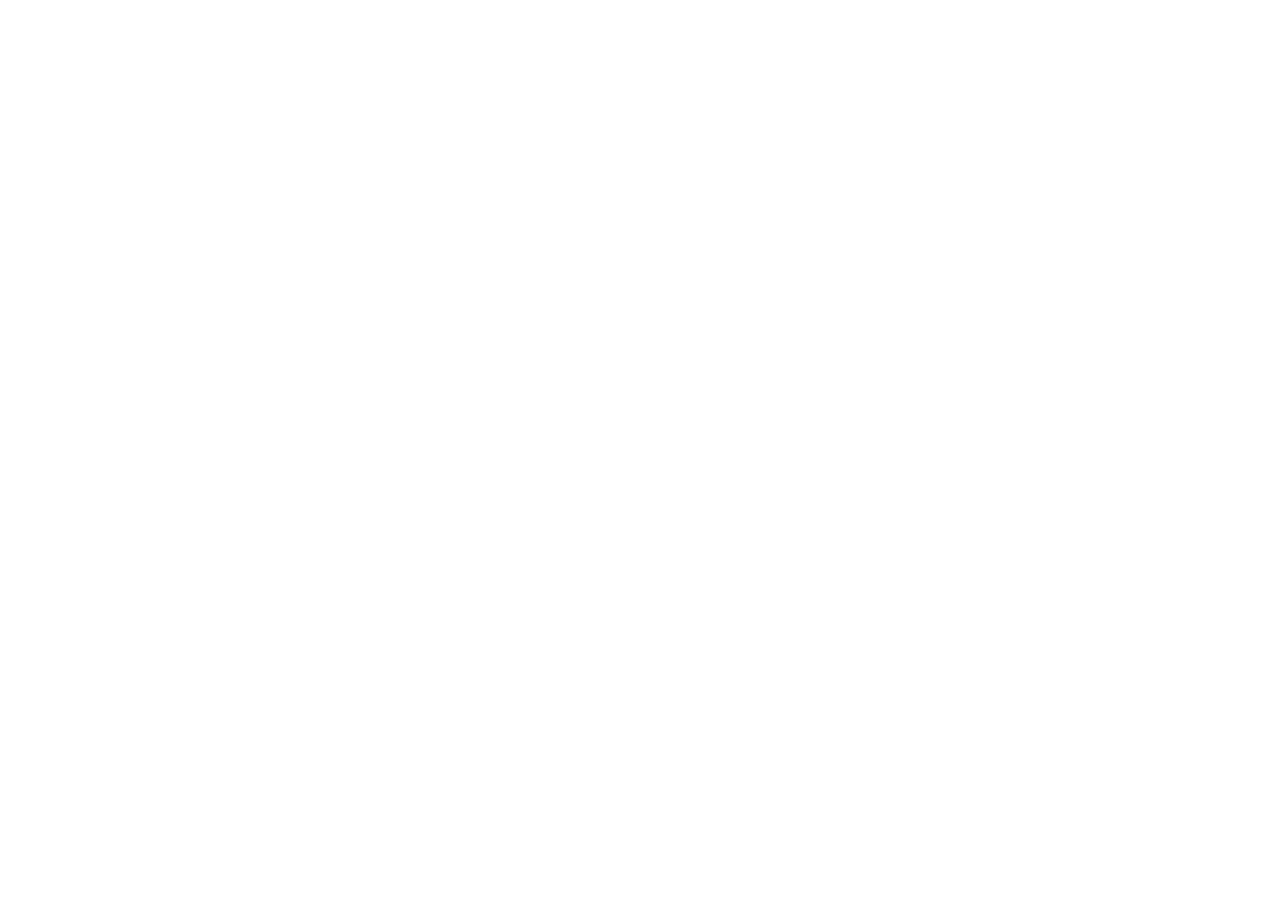
==== commit f7e78898: "Update index.html" ====
--- a/index.html
+++ b/index.html
@@ -5,7 +5,7 @@
     <meta charset="utf-8" />
     <meta name="viewport" content="width=device-width, initial-scale=1.0" />
     <title>DongHoLePhuocHai</title>
-    <base href="/" />
+    <base href="/TestHost/" />
     <!--<link rel="stylesheet" href="css/bootstrap/bootstrap.min.css" />-->
     <link rel="stylesheet" href="css/app.css" />
     <link rel="icon" type="image/png" href="favicon.png" />
